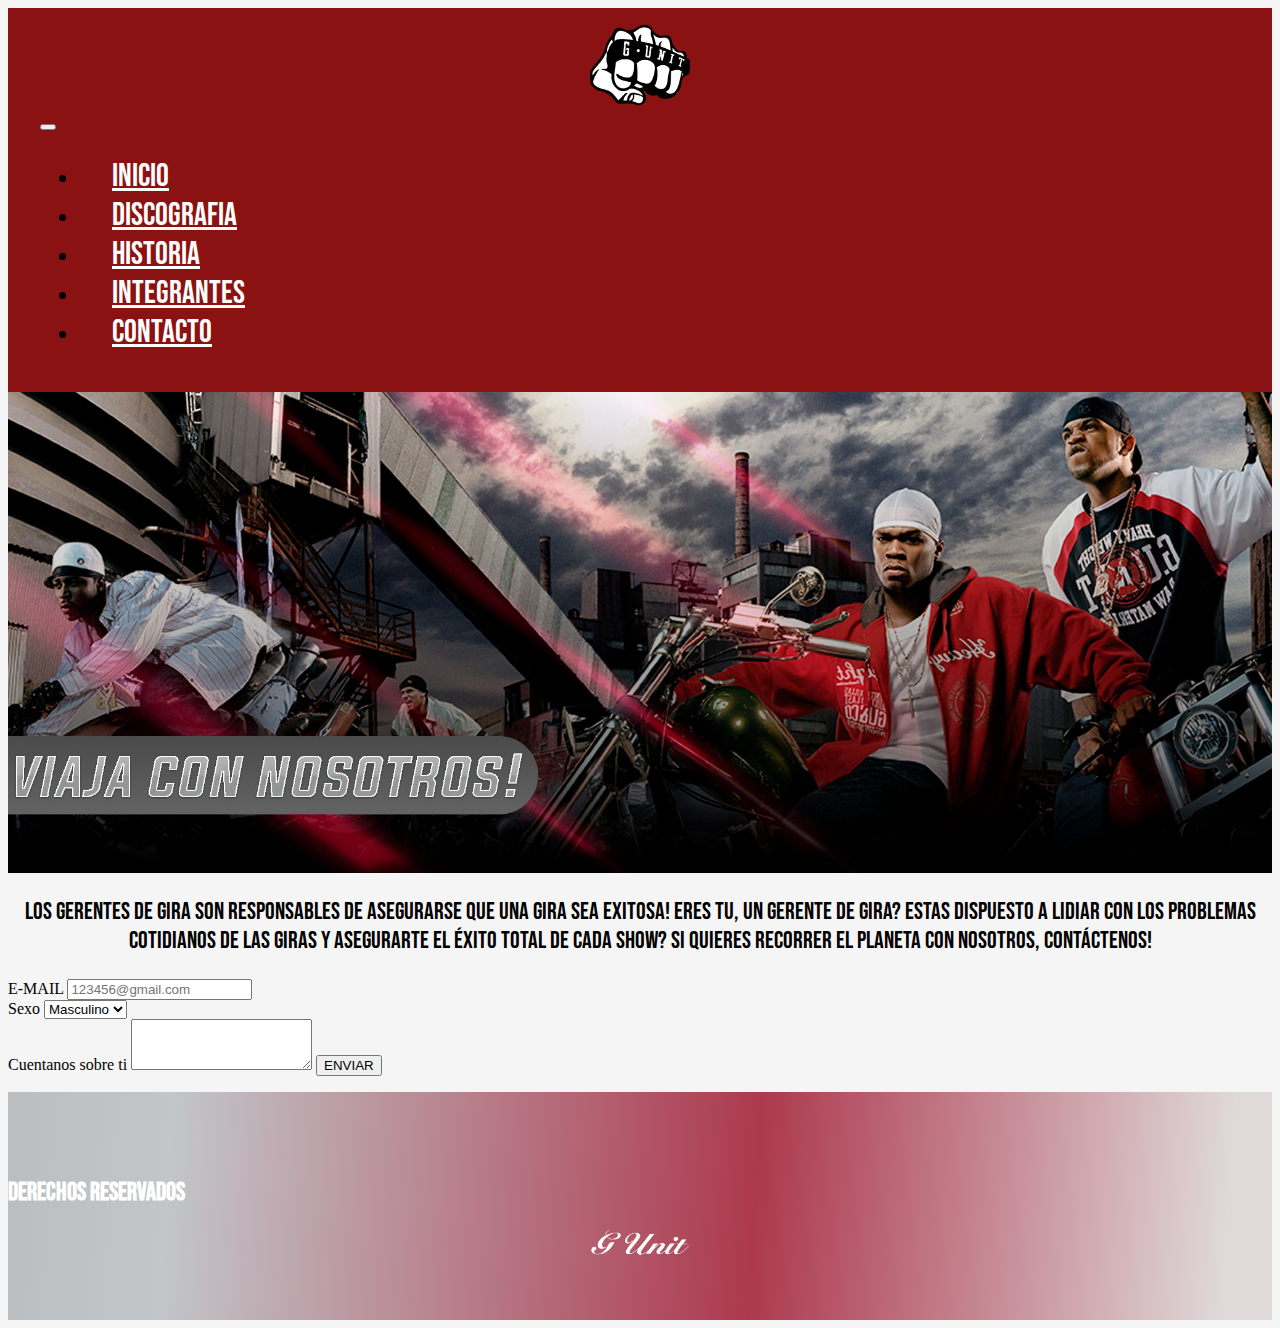
==== paginas/contacto.html @ 5ff0464d "first commit" ====
<!DOCTYPE html>
<html lang="en">
<head>
  <meta charset="UTF-8">
  <meta name="description" content="pagina de contacto de G-unit">
  <meta name="viewport" content="width=device-width, initial-scale=1.0">
  <meta name="keywords" content="rap, musica, gunit, 50cent, lloyd banks, tony yayo,
eminem, shady records, aftermath, dr dre, discos, viajes, gira, tours,">
  <title>G-UNIT</title>
  <link rel="stylesheet" href="https://cdn.jsdelivr.net/npm/bootstrap@4.5.3/dist/css/bootstrap.min.css" integrity="sha384-TX8t27EcRE3e/ihU7zmQxVncDAy5uIKz4rEkgIXeMed4M0jlfIDPvg6uqKI2xXr2" crossorigin="anonymous">
  <link rel="stylesheet" href="../css/styles.css">
  <link rel="preconnect" href="https://fonts.gstatic.com">
  <link rel="preconnect" href="https://fonts.gstatic.com">
  <link href="https://fonts.googleapis.com/css2?family=Bebas+Neue&display=swap" rel="stylesheet">
</head>
<body class="container-fluid no-gutters">
  <header class="row no-gutters">
    <div class="col-12">
      <nav class="navbar navbar-expand-lg navbar-dark fixed-top">
        <a class="navbar-brand" href="#">
          <img class="logo" src="../imagenes/fistlogo.png" alt="Logo">
        </a>
        <button class="navbar-toggler" type="button" data-toggle="collapse" data-target="#navbarNavDropdown" aria-controls="navbarNavDropdown" aria-expanded="false" aria-label="Toggle navigation">
          <span class="navbar-toggler-icon"></span>
        </button>
        <div class="collapse navbar-collapse justify-content-center" id="navbarNavDropdown">
          <ul class="navbar-nav">
            <li class="nav-item active">
              <a class="nav-link" href="../index.html">Inicio <span class="sr-only"></span></a>
            </li>
            <li class="nav-item">
              <a class="nav-link" href="../paginas/discografia.html">Discografia</a>
            </li>
            <li class="nav-item">
              <a class="nav-link" href="../paginas/historia.html">Historia</a>
            </li>
            <li class="nav-item">
              <a class="nav-link" href="../paginas/integrantes.html">Integrantes</a>
            <li class="nav-item">
              <a class="nav-link" href="../paginas/contacto.html">Contacto</a>
            </li>
          </ul>
        </div>
      </nav>
    </div>
  </header>
        <div id="row">
            <article>
                <div><img class="historia2" src="../imagenes/viajabanner3.jpg"></div>
            </article> 
        </div>
        <main>
            <div class="parrafo1">
                <p class="gira animate__animated animate__heartBeat">Los gerentes de gira son responsables de asegurarse que una gira sea exitosa!
            Eres tu, un gerente de gira? estas dispuesto a lidiar con los problemas cotidianos de las giras
            y asegurarte el éxito total de cada show?
            Si quieres recorrer el planeta con nosotros, contáctenos!</p></div>
        </main>
        <form>
          <div class="form-group">
            <label for="">E-MAIL</label>
            <input type="email" class="form-control" placeholder="123456@gmail.com">
          </div>
          <div class="form-group">
            <label for="">Sexo</label>
            <select class="form-control">
              <option>Masculino</option>
              <option>Femenino</option>
            </select>
          </div>
          <div class="form-group">
            <label for="">Cuentanos sobre ti</label>
            <textarea class="form-control" rows="3"></textarea>
            <button class="btn btn-danger ">ENVIAR</button>
          </div>
        </form>
        <p>
      <footer id="contact" class="row no-gutters text-center">
            <div class="col-12">
                <h2 class="contacto">Derechos Reservados</h2>
            </div>
            <div class="col-12 redes">
                <img class="icon" src="../imagenes/icon.png"/>
            </div>
      </footer>
            <script src="https://code.jquery.com/jquery-3.5.1.slim.min.js" integrity="sha384-DfXdz2htPH0lsSSs5nCTpuj/zy4C+OGpamoFVy38MVBnE+IbbVYUew+OrCXaRkfj" crossorigin="anonymous"></script>
            <script src="https://cdn.jsdelivr.net/npm/popper.js@1.16.1/dist/umd/popper.min.js" integrity="sha384-9/reFTGAW83EW2RDu2S0VKaIzap3H66lZH81PoYlFhbGU+6BZp6G7niu735Sk7lN" crossorigin="anonymous"></script>
            <script src="https://cdn.jsdelivr.net/npm/bootstrap@4.5.3/dist/js/bootstrap.min.js" integrity="sha384-w1Q4orYjBQndcko6MimVbzY0tgp4pWB4lZ7lr30WKz0vr/aWKhXdBNmNb5D92v7s" crossorigin="anonymous"></script>
            </body>
            </html>
---- css/styles.css ----
/*--------------------------------------------- I N I C I O ------------------------------------------------------------------------*/
.no-gutters{
    padding-left: 0% !important;
    padding-right: 0% !important;
}

.navbar{
    background-color: rgb(138, 18, 18);
    padding: 1rem 2rem;
    font-size: 1.5rem;
}

.nav-link{
font-family: 'Bebas Neue', cursive;
font-size: 2rem;
color: white !important;
padding-right: 2rem !important;
padding-left: 2rem !important;
border-radius: 2rem;
}

.nav-item :hover{
 background-color: black;
 border-radius: 1rem;
 
}

.logo{
    width: 100px;
}

/* ----------------------------------------------- C A R O U S E L --------------------------------------------------------*/

.carousel-item {
    height: 300px !important;
}
@media (min-width: 992px) {
    .carousel-item {
        height: 100vh !important;
    }
}

.slide1{
    background-image: url(../imagenes/BANNER-JOSH2.jpg);
    background-size: cover;
    background-position: center center;
}

.slide2{
    background-image: url(../imagenes/slideB.jpg);
    background-size: cover;
    background-position: center center;
}

.slide3{
    background-image: url(../imagenes/slideC.jpg);
    background-size: cover;
    background-position: center center;
}

.about-container {
    background-color: rgba(138, 18, 18, 0.712);
    padding: 1rem 2rem !important;
    color: white; 
    font-family: 'Bebas Neue', cursive;
    font-size: 25px;
}

.about-text {
    padding: 0rem 1rem !important;
}

.faces{
    width: 10%;
}

.products-container {
    background-color: rgba(151, 23, 23, 0.815);
    color: white;
    font-family: 'Bebas Neue', cursive;
    padding: 4rem 2rem !important;
}

@media (min-width:576px ) {
    .card_container {
        padding-left: 1rem !important;
        padding-right: 1rem !important;
    }
}
.card {
    background-color: black;
    color: white;
}
.price {
    font-size: 1.5rem !important;
}

.mixtapes{
    background: rgb(223,217,217);
    background: linear-gradient(274deg, rgba(223,217,217,1) 4%, rgba(185,89,107,1) 41%, rgba(194,198,201,1) 87%, rgba(187,190,191,1) 100%);
}



/*-------------------------------------------------------------- C O N T A C T O -------------------------------------------*/

img {
    margin: auto;
    display: block;
}

.viaja {
    border-radius: 20px
}



/*---------------------------------- D I S C O G R A F I A*/
table, tr, th, td {
    border: 5px solid black;
    border-collapse: collapse;
    padding: 15px;
    font-family: 'Trebuchet MS';
}
th {
    background-color: rgba(17, 17, 202, 0.52);
}
tr{
    background-color: white;
}
h1 {
    color: rgba(0, 0, 255, 0.767);
    font-family: 'Bebas Neue', cursive;
}

.nombresAlbums {
    font-family: 'Bebas Neue', cursive;
    color: rgba(30, 83, 128, 0.787);
    text-align: center;
}
.exito {
    font-family: 'Bebas Neue', cursive;
    color: rgba(4, 100, 87, 0.65);
    font-size: 30px;
}
.beg {
    border-radius: 10px;
    box-shadow: 10px 10px 5px grey;
    flex-direction: column;
}
.tos {
    border-radius: 10px;
    box-shadow: 10px 10px 5px grey;
}
.ventas {
    font-family: 'Bebas Neue', cursive;
    font-size: 20px;
}

/*-----------------------------------------I N T E G R A N T E S------------------------------------------------------------*/ 

.grupo1 {
    padding: 10px;
    border:2px solid rgba(172, 169, 169, 0.897);
}

.grid-item {
    display: flex;
    align-items: center;
    justify-content: center;
  
    background-color: #03afff;
    border-radius: 4px;
    transition: transform 0.3s ease-in-out;
  
    background-size: cover;
    background-position: center;
    background-repeat: no-repeat;
  }
  
  .grid-item:hover {
    filter: opacity(0.9);
    transform: scale(1.04);
}
.grid-cointainer{
    display: grid;
    grid-template-columns: repeat(auto-fill, minmax(240px, 1fr));
    grid-auto-rows: minmax(200px, auto);
    gap: 10px;
    padding: 20px;
    grid-auto-flow: dense;
}
@media (min-width: 600px) {
  .wide {
    grid-column: span 2;
  }

  .tall {
    grid-row: span 2;
  }
}

/*--------------------------------------------------------- C A R R E R A --------------------------------*/

.carrera {
    font-family: 'Staatliches', cursive;
    color: rgb(199, 69, 69);
    text-align: center;
}
.gira {
    font-family: 'Bebas Neue', cursive;
    font-size: 1.5rem;
}

#id {
    height: 60vh;
    display: flex;
    flex-direction: row;

}


.historia2 {
    width: 100%;
    height: auto;
}


.parrafo1{
    text-align: center;
}

/*-----------------------------------------------------------F O N D O ---------------------------------------------------------*/

body {
    background-color: #ebebeb83;
}

/*-------------------------------------------------------------F O O T E R ----------------------------------------------------------*/
footer {
    background: rgb(223,217,217);
    background: linear-gradient(274deg, rgba(223,217,217,1) 4%, rgb(173, 57, 78) 41%, rgba(194,198,201,1) 87%, rgba(187,190,191,1) 100%);
    color: white;
    font-family: 'Bebas Neue', cursive;
    padding: 4rem 2rem !important;
}

.contacto{
    font-family: 'Bebas Neue', cursive;
    font-size: 25px;
}
.icon {
    width: 100px;
}
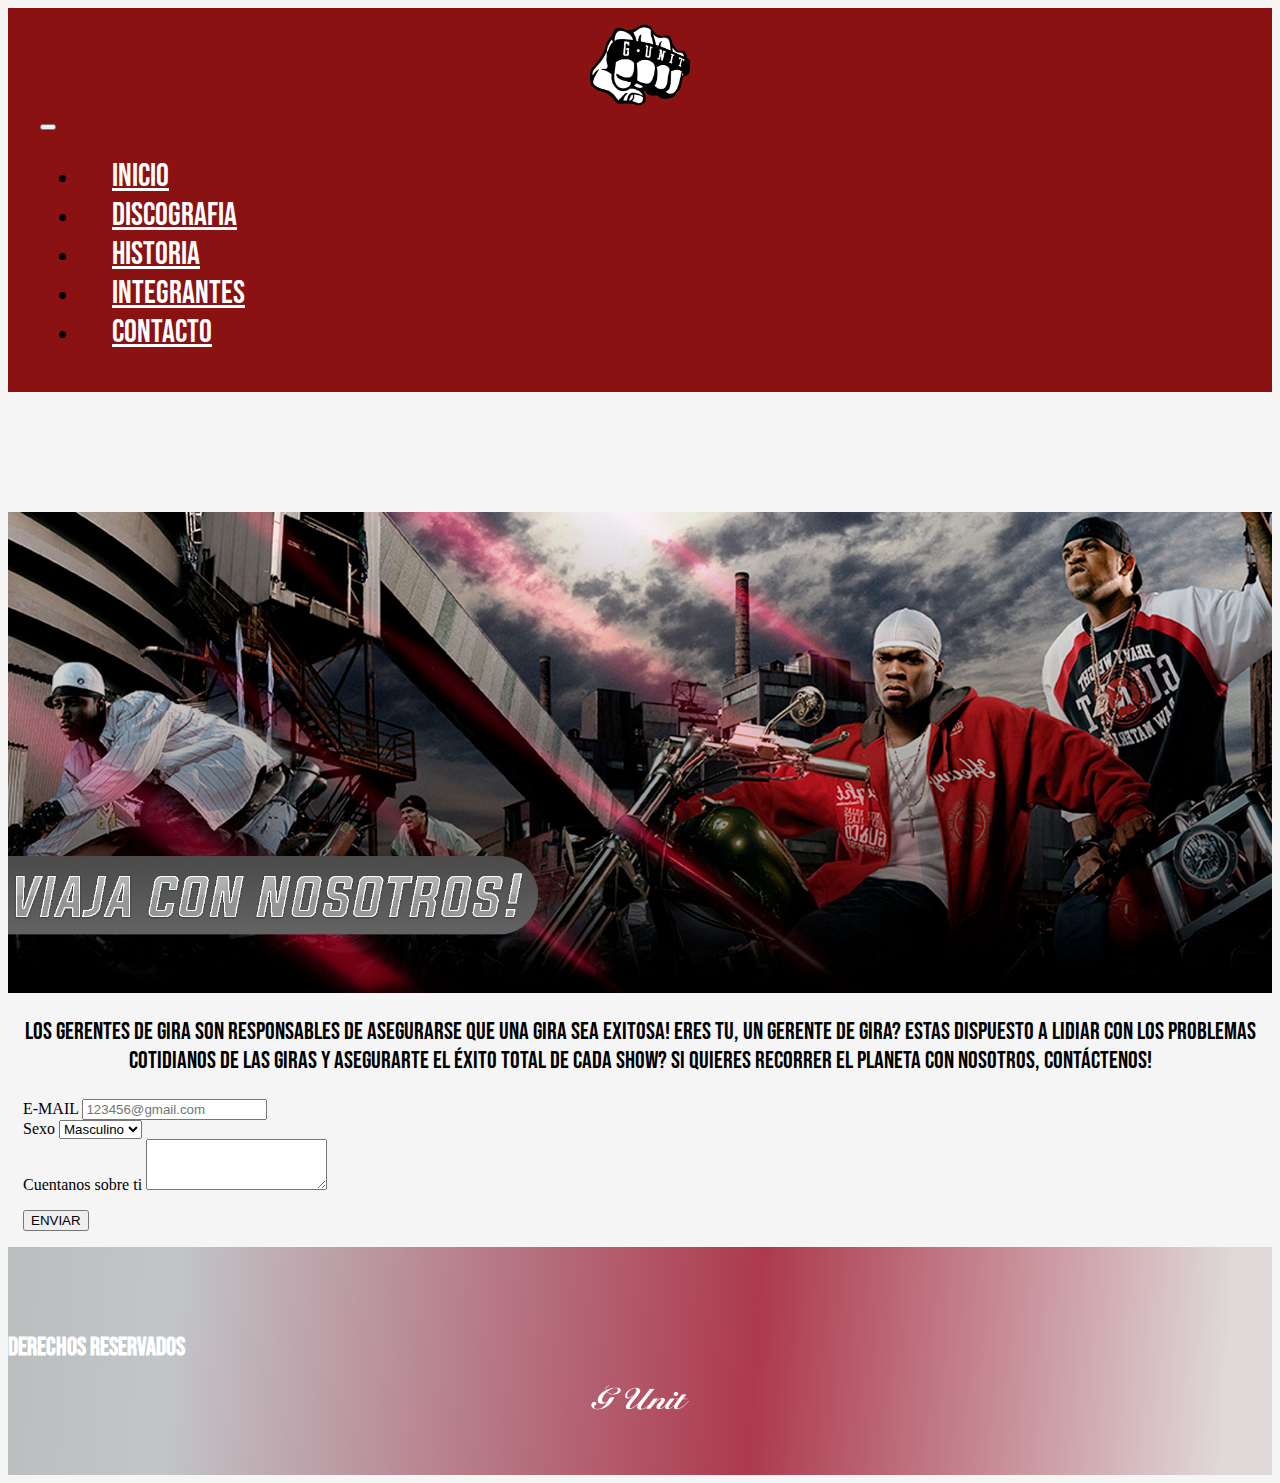
==== commit 94468bec: "Cambios" ====
--- a/paginas/contacto.html
+++ b/paginas/contacto.html
@@ -71,6 +71,7 @@
           <div class="form-group">
             <label for="">Cuentanos sobre ti</label>
             <textarea class="form-control" rows="3"></textarea>
+            <p></p>
             <button class="btn btn-danger ">ENVIAR</button>
           </div>
         </form>
--- a/css/styles.css
+++ b/css/styles.css
@@ -45,18 +45,21 @@
     background-image: url(../imagenes/BANNER-JOSH2.jpg);
     background-size: cover;
     background-position: center center;
+    margin-top: 120px;
 }
 
 .slide2{
     background-image: url(../imagenes/slideB.jpg);
     background-size: cover;
     background-position: center center;
+    margin-top: 120px;
 }
 
 .slide3{
     background-image: url(../imagenes/slideC.jpg);
     background-size: cover;
     background-position: center center;
+    margin-top: 120px;
 }
 
 .about-container {
@@ -101,38 +104,7 @@
     background: linear-gradient(274deg, rgba(223,217,217,1) 4%, rgba(185,89,107,1) 41%, rgba(194,198,201,1) 87%, rgba(187,190,191,1) 100%);
 }
 
-
-
-/*-------------------------------------------------------------- C O N T A C T O -------------------------------------------*/
-
-img {
-    margin: auto;
-    display: block;
-}
-
-.viaja {
-    border-radius: 20px
-}
-
-
-
-/*---------------------------------- D I S C O G R A F I A*/
-table, tr, th, td {
-    border: 5px solid black;
-    border-collapse: collapse;
-    padding: 15px;
-    font-family: 'Trebuchet MS';
-}
-th {
-    background-color: rgba(17, 17, 202, 0.52);
-}
-tr{
-    background-color: white;
-}
-h1 {
-    color: rgba(0, 0, 255, 0.767);
-    font-family: 'Bebas Neue', cursive;
-}
+/*---------------------------------- D I S C O G R A F I A--------------------------------------------------------------------*/
 
 .nombresAlbums {
     font-family: 'Bebas Neue', cursive;
@@ -148,6 +120,12 @@
     border-radius: 10px;
     box-shadow: 10px 10px 5px grey;
     flex-direction: column;
+    
+}
+.backcd {
+    border-radius: 10px;
+    box-shadow: 10px 10px 5px grey;
+    flex-direction: column;
 }
 .tos {
     border-radius: 10px;
@@ -156,6 +134,36 @@
 .ventas {
     font-family: 'Bebas Neue', cursive;
     font-size: 20px;
+}
+
+/*--------------------------------------------------------- HISTORIA --------------------------------*/
+
+.carrera {
+    font-family: 'Staatliches', cursive;
+    color: rgb(199, 69, 69);
+    text-align: center;
+}
+.gira {
+    font-family: 'Bebas Neue', cursive;
+    font-size: 1.5rem;
+}
+
+#id {
+    height: 60vh;
+    display: flex;
+    flex-direction: row;
+
+}
+
+.historia2 {
+    width: 100%;
+    height: auto;
+    padding-top: 120px;
+}
+
+
+.parrafo1{
+    text-align: center;
 }
 
 /*-----------------------------------------I N T E G R A N T E S------------------------------------------------------------*/ 
@@ -201,35 +209,29 @@
   }
 }
 
-/*--------------------------------------------------------- C A R R E R A --------------------------------*/
-
-.carrera {
-    font-family: 'Staatliches', cursive;
-    color: rgb(199, 69, 69);
-    text-align: center;
-}
-.gira {
-    font-family: 'Bebas Neue', cursive;
-    font-size: 1.5rem;
-}
-
-#id {
-    height: 60vh;
-    display: flex;
-    flex-direction: row;
-
-}
-
-
-.historia2 {
-    width: 100%;
-    height: auto;
-}
-
-
-.parrafo1{
-    text-align: center;
-}
+
+/*-------------------------------------------------------------- C O N T A C T O -------------------------------------------*/
+
+img {
+    margin: auto;
+    display: block;
+}
+
+.viaja {
+    border-radius: 20px;
+    -webkit-border-radius: 20px;
+    -moz-border-radius: 20px;
+    -ms-border-radius: 20px;
+    -o-border-radius: 20px;
+}
+
+
+
+
+
+
+
+
 
 /*-----------------------------------------------------------F O N D O ---------------------------------------------------------*/
 
@@ -253,3 +255,7 @@
 .icon {
     width: 100px;
 }
+.form-group{
+    padding-left: 15px;
+    padding-right: 15px;
+}